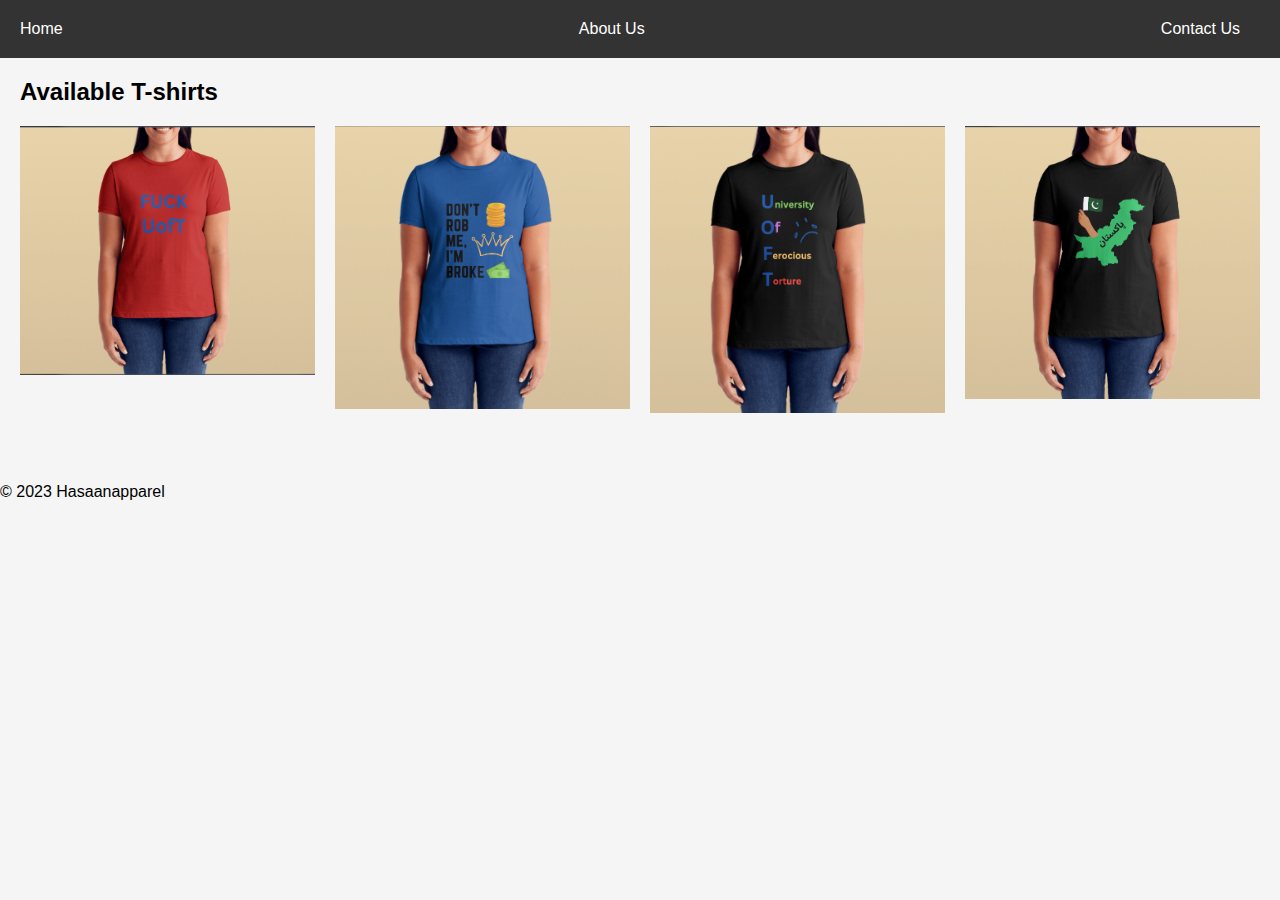
==== index.html @ 3237cf9f "Add files via upload" ====
<!DOCTYPE html>
<html>
<head>
	<title>Hasaanapparel</title>
	<link rel="stylesheet" href="style.css">
	<link rel="canonical" href="https://hasaanapparel.com/">
</head>
<body>
	<header>
		<nav>
			<ul>
				<li><a href="#">Home</a></li>
				<li><a href="#">About Us</a></li>
				<li><a href="#">Contact Us</a></li>
			</ul>
		</nav>
	</header>
	<main>
		<section class="products">
			<h2>Available T-shirts</h2>
			<div class="product-box">
				<a href="#"><img src="product1.jpg"></a>
				<a href="#"><img src="product2.jpg"></a>
				<a href="#"><img src="product3.jpg"></a>
				<a href="#"><img src="product4.jpg"></a>
			</div>
		</section>
	</main>
	<footer>
		<p>&copy; 2023 Hasaanapparel</p>
	</footer>
</body>
</html>
---- style.css ----
/* Global styles */
* {
  box-sizing: border-box;
  margin: 0;
  padding: 0;
}

body {
  font-family: Arial, sans-serif;
  background-color: #f5f5f5;
}

/* Header styles */
header {
  background-color: #333;
  color: #fff;
  padding: 20px;
}

nav ul {
  list-style: none;
  display: flex;
  justify-content: space-between;
}

nav ul li {
  margin-right: 20px;
}

nav ul li a {
  color: #fff;
  text-decoration: none;
}

/* Main styles */
main {
  padding: 20px;
}

.products {
  margin-bottom: 40px;
}

.products h2 {
  margin-bottom: 20px;
}

.product-box {
  display: grid;
  grid-template-columns: repeat(4, 1fr);
  grid-gap: 20px;
}

.product-box img {
  width: 100%;
  height: auto;
  display: block;
  margin-bottom: 10px;
}

.product-box a:hover img {
  opacity: 0.8;
}
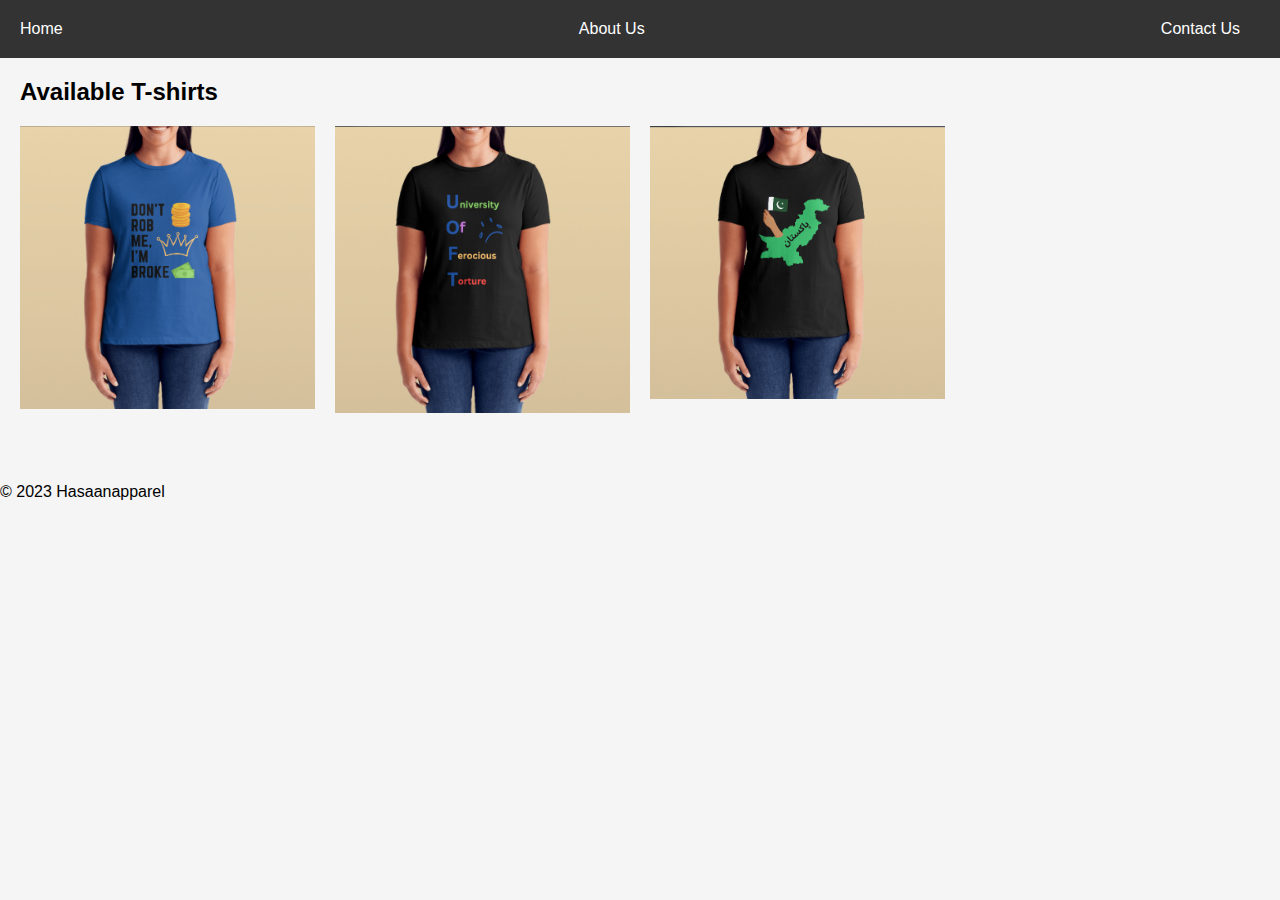
==== commit 140ab249: "Update index.html" ====
--- a/index.html
+++ b/index.html
@@ -10,8 +10,8 @@
 		<nav>
 			<ul>
 				<li><a href="#">Home</a></li>
-				<li><a href="#">About Us</a></li>
-				<li><a href="#">Contact Us</a></li>
+				<li><a href="about.html">About Us</a></li>
+				<li><a href="contact.html">Contact Us</a></li>
 			</ul>
 		</nav>
 	</header>
@@ -19,10 +19,15 @@
 		<section class="products">
 			<h2>Available T-shirts</h2>
 			<div class="product-box">
-				<a href="#"><img src="product1.jpg"></a>
-				<a href="#"><img src="product2.jpg"></a>
-				<a href="#"><img src="product3.jpg"></a>
-				<a href="#"><img src="product4.jpg"></a>
+				<a href="#popup1"><img src="product2.jpg"></a>
+				<a href="#popup1"><img src="product3.jpg"></a>
+				<a href="#popup1"><img src="product4.jpg"></a>
+			</div>
+			<div id="popup1" class="overlay">
+				<div class="popup">
+					<a class="close" href="#">&times;</a>
+					<img src="">
+				</div>
 			</div>
 		</section>
 	</main>
--- a/style.css
+++ b/style.css
@@ -58,6 +58,38 @@
   margin-bottom: 10px;
 }
 
-.product-box a:hover img {
-  opacity: 0.8;
+/* Popup styles */
+.overlay {
+  position: fixed;
+  top: 0;
+  left: 0;
+  width: 100%;
+  height: 100%;
+  background: rgba(0, 0, 0, 0.7);
+  z-index: 999;
+  display: none;
 }
+
+.popup {
+  position: absolute;
+  top: 50%;
+  left: 50%;
+  transform: translate(-50%, -50%);
+  background: #fff;
+  padding: 20px;
+  width: 80%;
+  max-width: 800px;
+}
+
+.popup img {
+  width: 100%;
+  height: auto;
+  display: block;
+  margin: 0 auto;
+}
+
+.close {
+  position: absolute;
+  top: 10px;
+  right: 20px;
+  font
